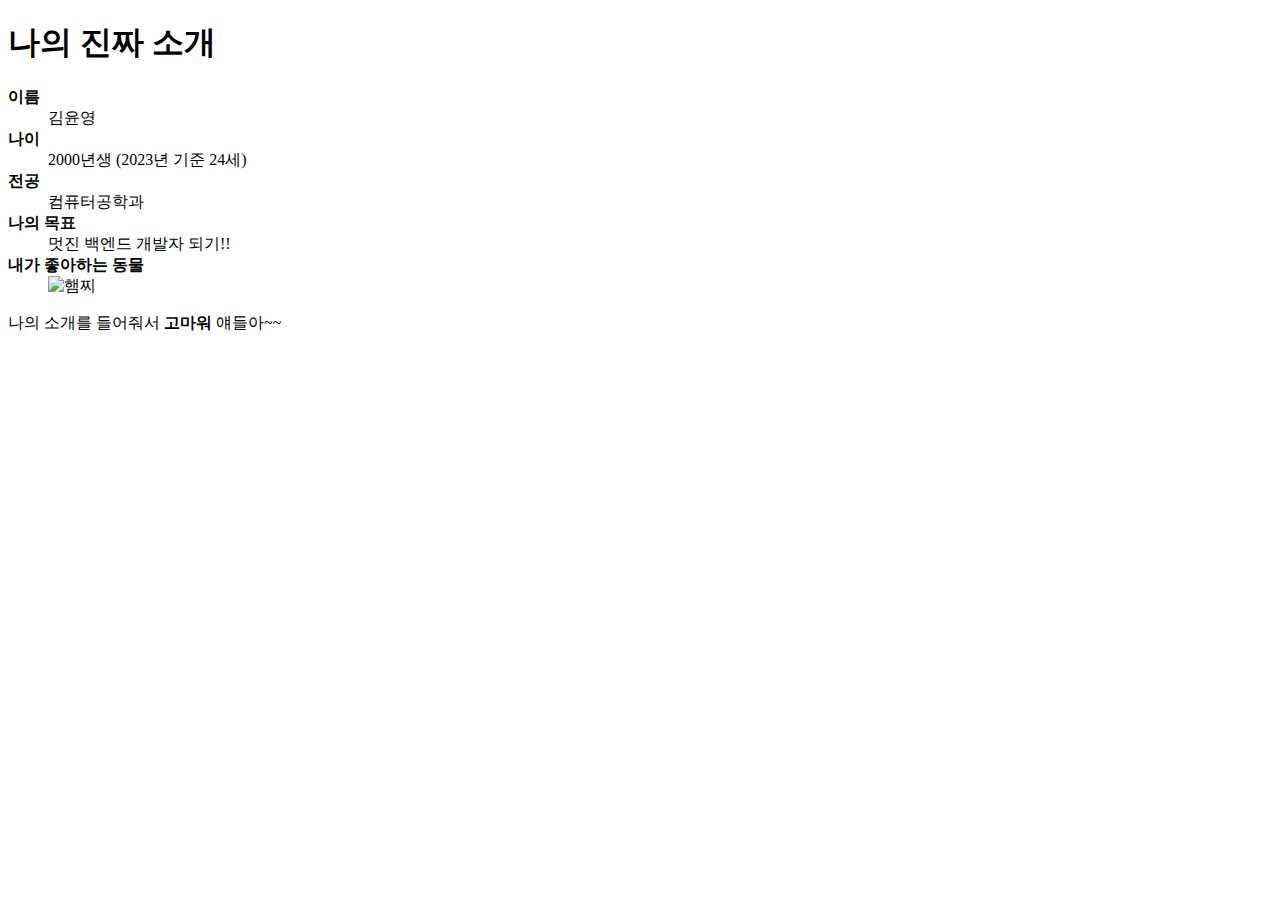
==== index2.html @ 63e0f884 "소개1" ====
<!DOCTYPE html>
<html lang="ko">
<head>
    <meta charset="UTF-8">
    <meta http-equiv="X-UA-Compatible" content="IE=edge">
    <meta name="viewport" content="width=device-width, initial-scale=1.0">
    <title>환영합니다람쥐</title>
</head>
<body>
    <div>
        <h1>나의 진짜 소개</h1>
    </div>
    <div>
        <dl>
            <dt><strong>이름</strong></dt>
            <dd>김윤영</dd>
            <dt><strong>나이</strong></dt>
            <dd>2000년생 (2023년 기준 24세)</dd>
            <dt><strong>전공</strong></dt>
            <dd>컴퓨터공학과</dd>
            <dt><strong>나의 목표</strong></dt>
            <dd>멋진 백엔드 개발자 되기!!</dd>
            <dt><strong>내가 좋아하는 동물</strong></dt>
            <dd>
                <img src="햄스터.jpg" alt="햄찌">
            </dd>
        </dl>
    </div>
    <div>
        <p>나의 소개를 들어줘서 <strong>고마워</strong> 얘들아~~</p>
    </div>
</body>
</html>
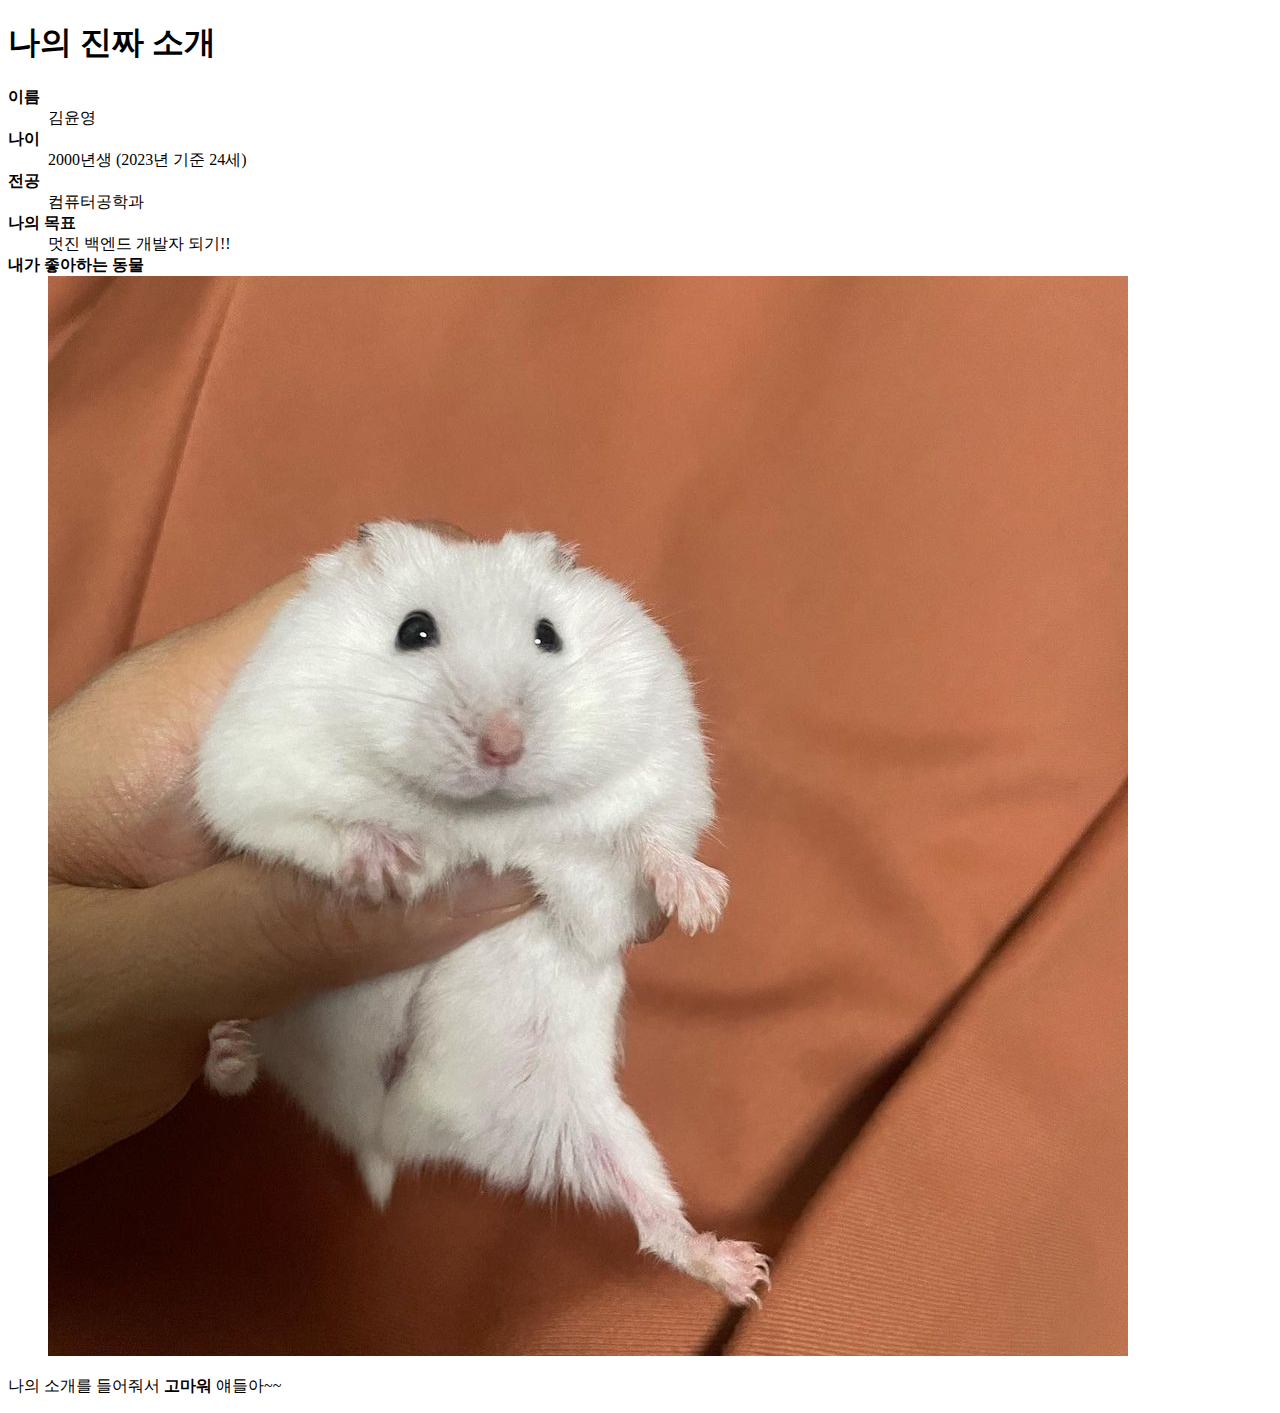
==== commit 0762320f: "소개1" ====
--- a/index2.html
+++ b/index2.html
@@ -5,29 +5,36 @@
     <meta http-equiv="X-UA-Compatible" content="IE=edge">
     <meta name="viewport" content="width=device-width, initial-scale=1.0">
     <title>환영합니다람쥐</title>
+    <script src="style1.css?after"></script>
 </head>
 <body>
-    <div>
-        <h1>나의 진짜 소개</h1>
-    </div>
-    <div>
-        <dl>
-            <dt><strong>이름</strong></dt>
-            <dd>김윤영</dd>
-            <dt><strong>나이</strong></dt>
-            <dd>2000년생 (2023년 기준 24세)</dd>
-            <dt><strong>전공</strong></dt>
-            <dd>컴퓨터공학과</dd>
-            <dt><strong>나의 목표</strong></dt>
-            <dd>멋진 백엔드 개발자 되기!!</dd>
-            <dt><strong>내가 좋아하는 동물</strong></dt>
-            <dd>
-                <img src="햄스터.jpg" alt="햄찌">
-            </dd>
-        </dl>
-    </div>
-    <div>
-        <p>나의 소개를 들어줘서 <strong>고마워</strong> 얘들아~~</p>
-    </div>
+    <header>
+        <div>
+            <h1>나의 진짜 소개</h1>
+        </div>
+    </header>
+    <section>
+        <div>
+            <dl>
+                <dt><strong>이름</strong></dt>
+                <dd>김윤영</dd>
+                <dt><strong>나이</strong></dt>
+                <dd>2000년생 (2023년 기준 24세)</dd>
+                <dt><strong>전공</strong></dt>
+                <dd>컴퓨터공학과</dd>
+                <dt><strong>나의 목표</strong></dt>
+                <dd>멋진 백엔드 개발자 되기!!</dd>
+                <dt><strong>내가 좋아하는 동물</strong></dt>
+                <dd>
+                    <img src="hamzzi.jpg" a="https://www.instagram.com/sweet._.hamster/" alt="햄찌">
+                </dd>
+            </dl>
+        </div>
+    </section>
+    <footer>
+        <div>
+            <p>나의 소개를 들어줘서 <strong>고마워</strong> 얘들아~~</p>
+        </div>
+    </footer>
 </body>
 </html>
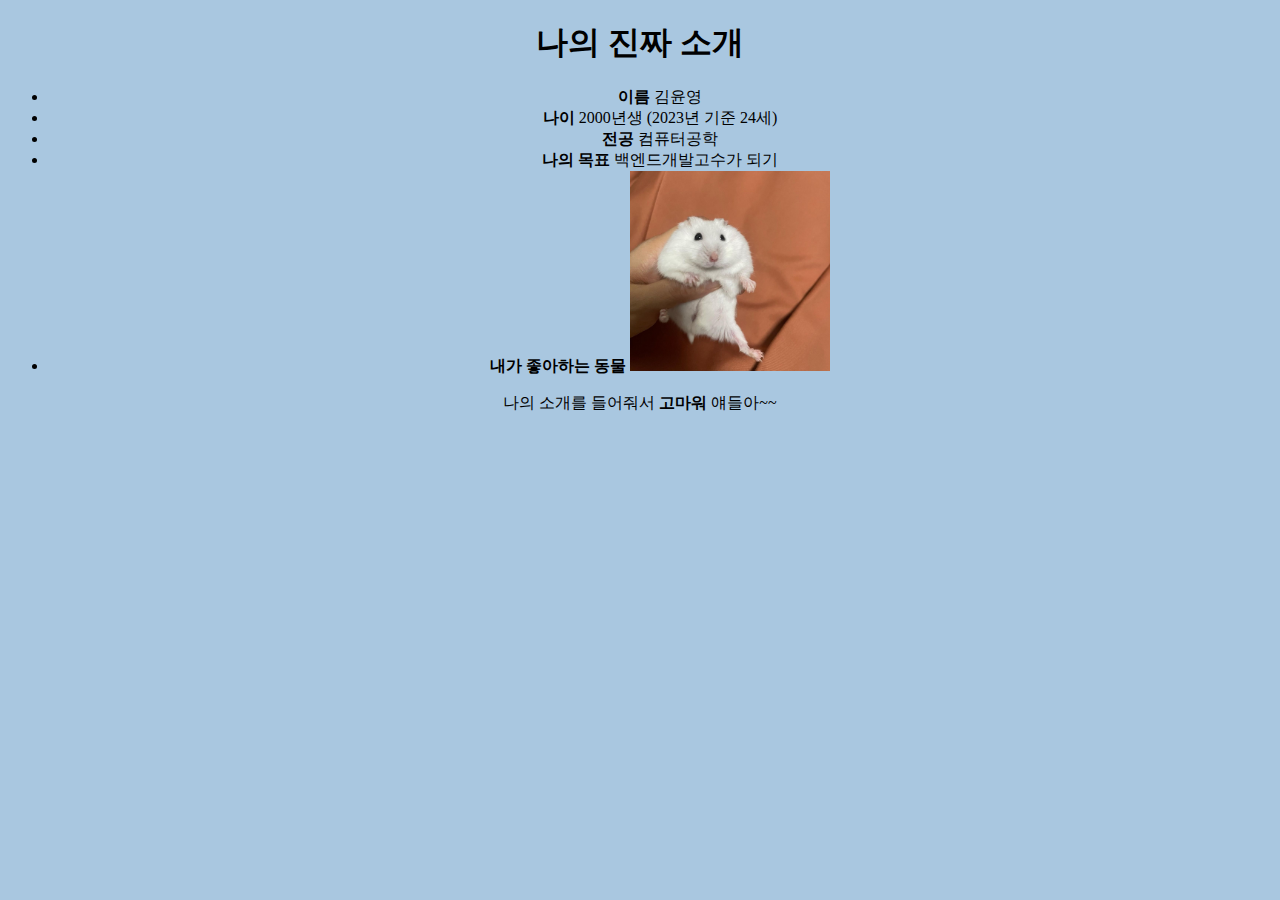
==== commit 4ed2ebec: "소개1" ====
--- a/index2.html
+++ b/index2.html
@@ -5,7 +5,7 @@
     <meta http-equiv="X-UA-Compatible" content="IE=edge">
     <meta name="viewport" content="width=device-width, initial-scale=1.0">
     <title>환영합니다람쥐</title>
-    <script src="style1.css?after"></script>
+    <link href="style1.css" rel="stylesheet"/>
 </head>
 <body>
     <header>
@@ -15,20 +15,17 @@
     </header>
     <section>
         <div>
-            <dl>
-                <dt><strong>이름</strong></dt>
-                <dd>김윤영</dd>
-                <dt><strong>나이</strong></dt>
-                <dd>2000년생 (2023년 기준 24세)</dd>
-                <dt><strong>전공</strong></dt>
-                <dd>컴퓨터공학과</dd>
-                <dt><strong>나의 목표</strong></dt>
-                <dd>멋진 백엔드 개발자 되기!!</dd>
-                <dt><strong>내가 좋아하는 동물</strong></dt>
-                <dd>
-                    <img src="hamzzi.jpg" a="https://www.instagram.com/sweet._.hamster/" alt="햄찌">
-                </dd>
-            </dl>
+            <ul>
+                <li><strong>이름 </strong>김윤영</li>
+                <li><strong>나이 </strong>2000년생 (2023년 기준 24세)</li>
+                <li><strong>전공 </strong>컴퓨터공학</li>
+                <li><strong>나의 목표 </strong>백엔드개발고수가 되기</li>
+                <li><strong>내가 좋아하는 동물</strong>
+                    <a href="https://www.instagram.com/sweet._.hamster/">
+                        <img src="hamzzi.jpg" alt="햄찌">
+                    </a>
+                </li>
+            </ul>
         </div>
     </section>
     <footer>
--- a/style1.css
+++ b/style1.css
@@ -0,0 +1,34 @@
+body {
+    background-color:rgb(169, 199, 224);
+    text-align: center;
+}
+
+.mainTitle {
+    color:rgb(55, 82, 140);
+}
+
+button {
+    height: 30px;
+    width: 50px;
+    background-color: rgb(220, 162, 207);
+}
+
+img {
+    width: 200px;
+}
+
+img:hover {
+    cursor: pointer;
+}
+
+a {
+    text-decoration-line: none;
+}
+
+a:link, a:visited {
+    color:rgb(94, 34, 75);
+}
+
+a:hover, a:active {
+    color: black;
+}
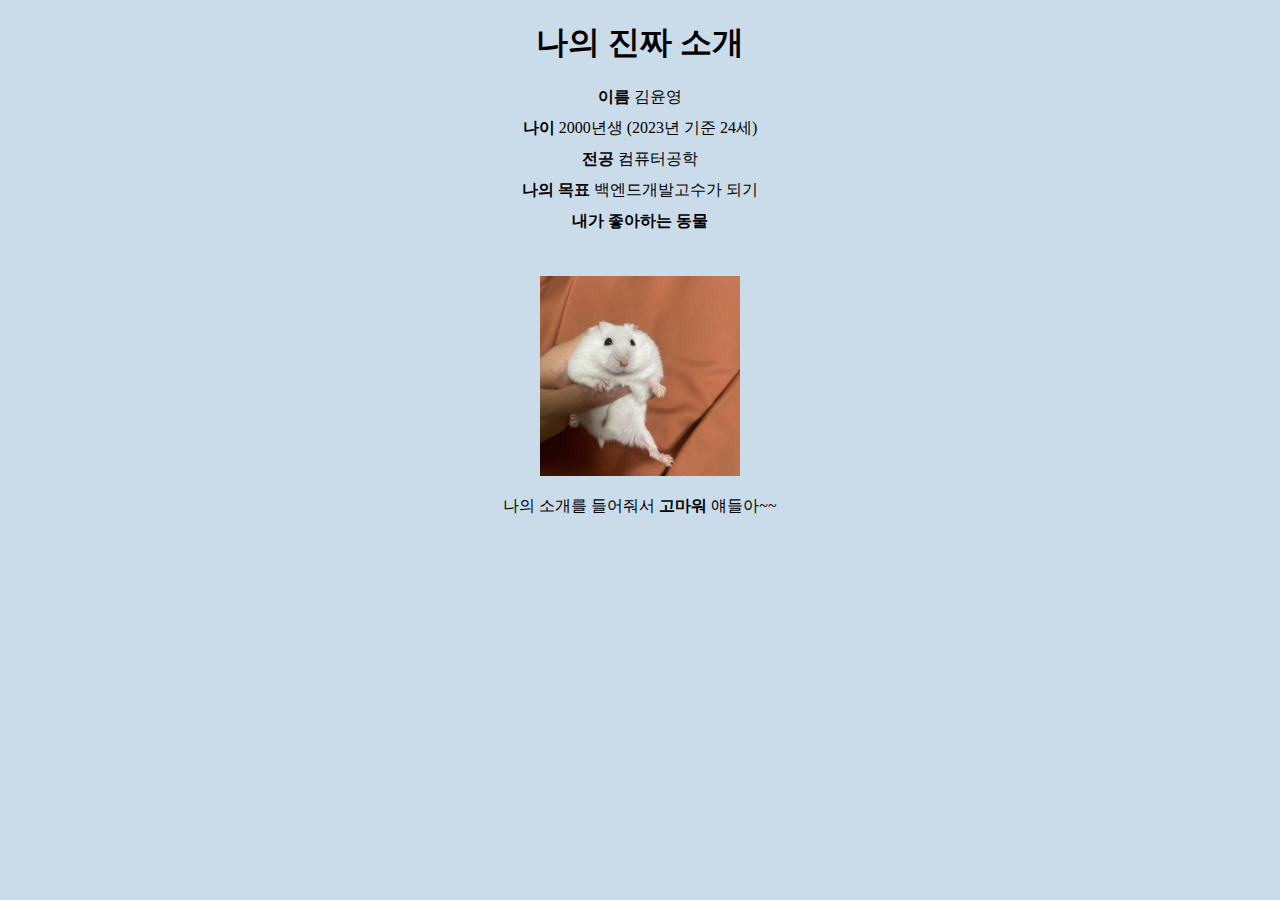
==== commit 06456fb4: "소개1" ====
--- a/index2.html
+++ b/index2.html
@@ -6,6 +6,9 @@
     <meta name="viewport" content="width=device-width, initial-scale=1.0">
     <title>환영합니다람쥐</title>
     <link href="style1.css" rel="stylesheet"/>
+    <link rel="preconnect" href="https://fonts.googleapis.com">
+    <link rel="preconnect" href="https://fonts.gstatic.com" crossorigin>
+    <link href="https://fonts.googleapis.com/css2?family=Poor+Story&display=swap" rel="stylesheet">
 </head>
 <body>
     <header>
@@ -20,7 +23,7 @@
                 <li><strong>나이 </strong>2000년생 (2023년 기준 24세)</li>
                 <li><strong>전공 </strong>컴퓨터공학</li>
                 <li><strong>나의 목표 </strong>백엔드개발고수가 되기</li>
-                <li><strong>내가 좋아하는 동물</strong>
+                <li><strong>내가 좋아하는 동물</strong></li></ul></div><br>
                     <a href="https://www.instagram.com/sweet._.hamster/">
                         <img src="hamzzi.jpg" alt="햄찌">
                     </a>
--- a/style1.css
+++ b/style1.css
@@ -1,5 +1,5 @@
 body {
-    background-color:rgb(169, 199, 224);
+    background-color:rgb(202, 219, 234);
     text-align: center;
 }
 
@@ -10,7 +10,13 @@
 button {
     height: 30px;
     width: 50px;
-    background-color: rgb(220, 162, 207);
+    background-color: rgb(114, 191, 254);
+}
+
+.press {
+    height: 30px;
+    width: 220px;
+    background-color: rgb(114,191,254);
 }
 
 img {
@@ -26,9 +32,18 @@
 }
 
 a:link, a:visited {
-    color:rgb(94, 34, 75);
+    color:rgb(13, 0, 255);
 }
 
 a:hover, a:active {
     color: black;
 }
+
+ul {
+    list-style: none;
+    padding-left: 0px;
+}
+
+li {
+    padding-bottom: 10px;
+}
